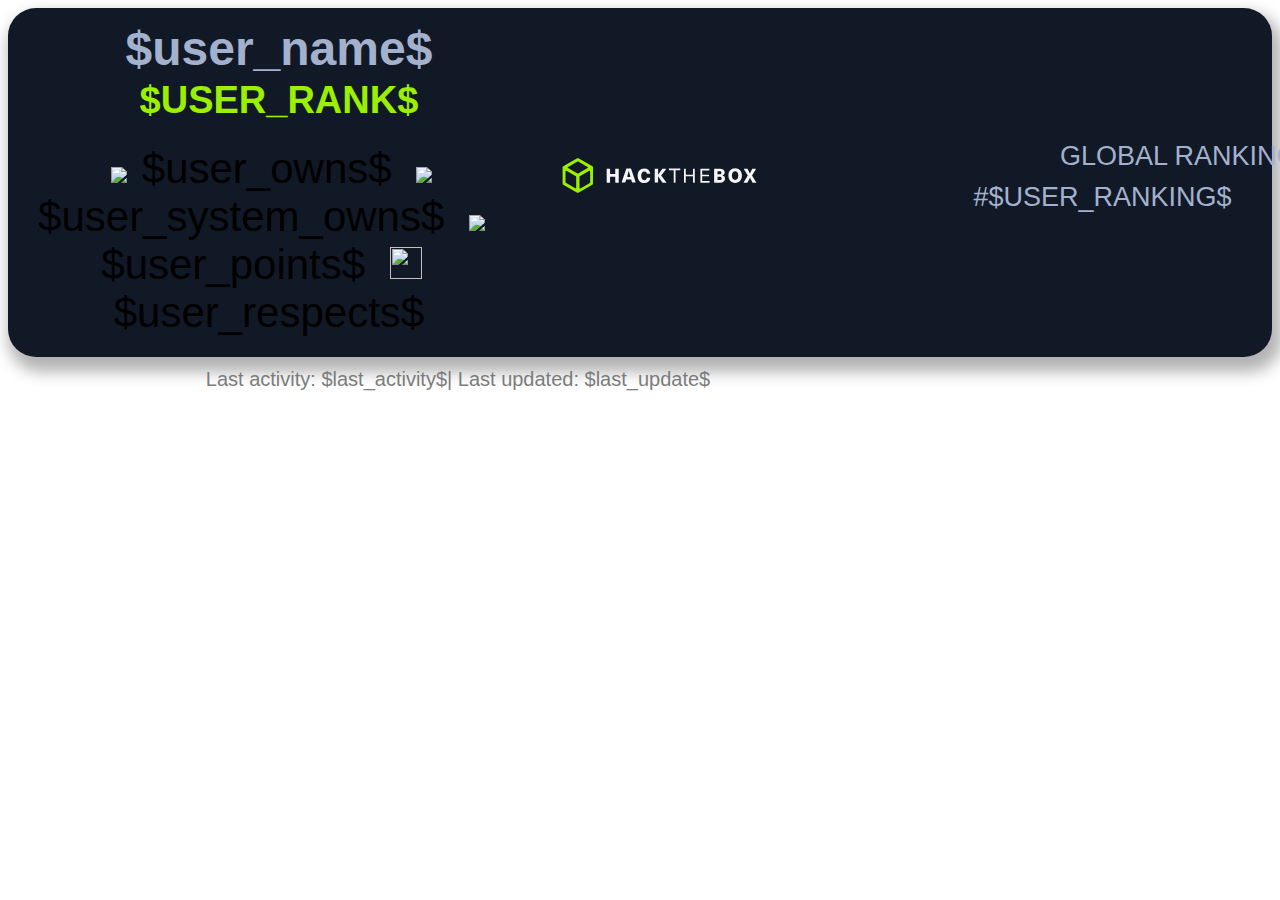
==== assets/templates/badge-default.html @ aa0ca1ed "Update Metrics" ====
<!DOCTYPE html>
<html lang="en">

<head>
    <meta charset="UTF-8">
    <meta name="viewport" content="width=device-width, initial-scale=1.0">
    <title>HTB Metrics</title>
    <link rel="stylesheet" href="assets/css/style.css">
    <!-- <script src="assets/js/userdata.js" defer></script> -->
</head>
<style>
    :root {
        font-family: neue-haas-unica, sans-serif !important;
        /* Colors */
        --red1: red;
        --red2: #f53d3d;
        --red3: rgba(255, 37, 72, 0.1);
        --blue1: #3498db;
        --blue2: #56C0E0;
        --blue-htb: #111927;
        --green1: #2ecc71;
        --green-htb: #9cef00;
        --green3: #9acc14;
        --orange1: #f7af3e;
        --grey1: #a4b1cd;
        --grey2: #353535;
        --grey3: rgb(124, 124, 124);
        --white1: #ffffff;
        --white2: #f5f5f5;
        --black1: #000000;
        --badge-min-width: 900px;
        --avatar-size: 200px; 

        --color-primary: var(--green-htb);
        --color-secondary: var(--grey1);
        --color-background: var(--blue-htb);
        --color-mute: var(--grey3);
        --color-htb-logo: var(--white2);
        
    }

    body {
        background-image: none;
    }


    .badge {
        min-width: var(--badge-min-width);
        min-height: 270px;
        padding: 20px;
        height: auto;
        background-color: var(--color-background);
        border-radius: 28px;
        text-align: center;
        gap: 0px;
        display: flex;
        flex-direction: center;
        justify-content: center;
        box-shadow: 5px 10px 15px 5px rgba(0, 0, 0, 0.3);
    }

    .header-container {
        display: flex;
        align-items: center;
        padding-top: 15px;
        padding-left: 15px;
    }

    .header-avatar {
        width: var(--avatar-size);
        /* 178 */
        height: auto;
        margin-right: 25px;
        border-radius: 50%;
        border: 5px dashed var(--color-primary);
        display: flex;
        justify-content: center;
        align-items: center;
        overflow: hidden;
        margin: 5px;
    }

    .header-avatar img {
        width: 100%;
        height: 100%;
        border-radius: 50%;
        /* Make the image circular */
    }

    .header-info {
        align-items: center;
        justify-content: center;
        padding-left: 50px;
        /* margin-bottom: 10px; */
    }

    .user_name {
        color: var(--color-secondary);
    }

    .user_rank {
        color: var(--color-primary);
        text-transform: uppercase;
        font-size: 38px;
        line-height: 90px;
    }

    .global_rank {
        text-transform: uppercase;
        font-size: 27px;
        margin-left: 160px;
    }

    .header-font {
        color: var(--color-text);
        font-size: 48px;
        font-weight: bold;
        padding-left: 20px;
        margin-top: 0px;
        margin-bottom: 0px;
        line-height: 12px;
        text-align: center;
    }

    .data-font {
        color: var(--color-text);
        font-size: 55px;
        line-height: 0px;
        padding-left: 35px;
    }

    .data-font p {
        line-height: 40px;
        margin: 0;
        padding: 0;
    }

    .footer-container {
        display: flex;
        font-size: 18px;
        line-height: 28px;
        padding-left: 3px;
        padding-top: 0px;
        margin-top: 0px;
        margin-bottom: 15px;
        padding: 0px;
        min-width: var(--badge-min-width);
        align-items: center;

    }

    .footer-container-out {
        display: flex;
        font-size: 18px;
        line-height: 28px;
        padding-left: 3px;
        padding-top: 20px;
        margin-top: 5px;
        margin-bottom: 3px;
        padding: 0px;
        width: var(--badge-min-width);
        align-items: center;
        justify-content: center;
    }

    .footer-font {
        font-size: 20px;
        line-height: 34px;
        color: var(--color-secondary);
        padding-left: 10px;
    }

    .footer-out {
        color: var(--color-mute);
        font-size: 20px;
        line-height: 34px;
        align-content: center;

    }

    .panel-classic {
        font-size: 42px;
        justify-content: center;
    }

    .panel-default {
        justify-content: center;
        display: flex;
        align-items: center;
    }

    .icon img {
        width: 35px;
        height: auto;
        margin-left: 20px;
        margin-right: 15px;
        margin-top: 0px;
    }

    .footer-link {
        color: var(--color-primary);
        font-size: 0.6em;
        text-decoration: none;
    }

    .footer-link:hover {
        color: var(--color-primary);
        font-size: 0.6em;
        text-decoration: underline;
    }

    .footer-link:visited {
        color: var(--color-primary);
    }

    .htb_logo {
        height: auto;
        width: var(--avatar-size);
        margin-top: 2px;
        margin-left: 25px;
        padding-bottom: 0px;
    }

    .display {
        visibility: visible;
    }

    .hidden {
        visibility: hidden;
    }
</style>

<div>

    <div class="badge">

        <div class="header-container">
            <div class="header-avatar" display>
                <img src="$user_avatar$" href=""
                    alt="Avatar">
            </div>

            <!-- <div class="header-avatar" display>
                <img class="user_avatar" alt="User Avatar">
            </div> -->

            <!-- HEADER -->
            <div class="header-info">

                <p class="header-font" display>
                    <span class="user_name">$user_name$</span>
                    <span class="user_rank">$user_rank$</span>
                </p>

                <span display class="userflag icon">
                    <img src="https://app.hackthebox.com/images/icons/ic-machines/ic-userflag.svg"><span
                        class="panel-classic">$user_owns$</span></span>
                </span>

                <span display class="rootflag icon">
                    <img src="https://app.hackthebox.com/images/icons/ic-machines/ic-rootflag.svg"><span
                        class="panel-classic"><span class="system_owns">$user_system_owns$</span></span>
                </span>

                <span display class="points icon">
                    <img src="https://app.hackthebox.com/images/icons/ic-other/ic-points.svg"><span
                        class="panel-classic"><span class="points">$user_points$</span></span>
                </span>

                <span display class="respect icon">
                    <img src="https://app.hackthebox.com/images/icons/ic-profile/ic-respect.svg"
                        style="height: 32px; width: 32px;"><span class="panel-classic"><span
                            class="respects">$user_respects$</span></span>
                </span>

            </div>

            <div class="header">
                <span display class="icon" hidden>
                    <img src="https://app.hackthebox.com/images/icons/ic-icons-kickass/ic-ranks-big2.svg">
                    <span class="panel-classic"><br><span class="global_rank">Global Ranking: #$user_ranking$</span></span>
                </span>

                <div class="panel-detailed" hidden>

                    <span display class="machines icon">
                        <img src="https://app.hackthebox.com/images/icons/ic-icons-kickass/ic-machines-big.svg"><span
                            class="panel-classic"><span class="user_os_0_owned_machines"></span></span>
                    </span>

                    <span display class="fortress icon">
                        <img src="https://app.hackthebox.com/images/icons/ic-icons-kickass/ic-fortress-big.svg"><span
                            class="panel-classic"><span class="user_fortresses_0_completion_percentage"></span></span>
                    </span>

                    <span display class="endgame icon">
                        <img src="https://app.hackthebox.com/images/icons/ic-icons-kickass/ic-endgame-big.svg"><span
                            class="panel-classic"><span class="user_endgames_0_completion_percentage"></span></span>
                    </span>

                    <span display class="challenges icon">
                        <img src="https://app.hackthebox.com/images/icons/ic-icons-kickass/ic-challenges-big.svg"><span
                            class="panel-classic"><span class="user_challenge_owns_solved"></span></span>
                    </span>

                    <span display class="userblood icon">
                        <img src="https://app.hackthebox.com/images/icons/ic-machines/ic-userblood.svg"><span
                            class="panel-classic"><span class="user_bloods"></span></span>
                    </span>

                    <span display class="rootblood icon">
                        <img src="https://app.hackthebox.com/images/icons/ic-machines/ic-rootblood.svg"><span
                            class="panel-classic"><span class="system_bloods"></span></span>
                    </span>

                </div>
            </div>

        </div>

        </p>

        <!-- STATS -->
        <div class="data-font" hidden>

            <p class="line" display>
            <p>Global Ranking: <span class="user_ranking"></span></p><br>
            <p>User Owns: <span class="user_owns"></span></p><br>
            <p>Systems Owns: <span class="system_owns"></span></p><br>
            <p>Global Ranking: <span class="ranking"></span></p><br>
            <p>Team Ranking: <span class="user_team_ranking"></span></p><br>
            <p>Team Best Rank: <span class="team_data_rank"></span></p><br>
            </p>

        </div>
        <div class="footer-container" display>
            <!-- <a href="https://www.hackthebox.com" class="footer-link">hackthebox.com</a> -->

            <!-- <img src="https://account.hackthebox.com/images/logos/logo-htb.svg" class="htb_logo"> -->
            <svg class="htb_logo" version="1.1" id="Layer_1" xmlns="http://www.w3.org/2000/svg" xmlns:xlink="http://www.w3.org/1999/xlink" x="0px" y="0px" viewBox="0 0 176.6 33" style="enable-background:new 0 0 176.6 33;" xml:space="preserve"><script xmlns="">
                try {
                  Object.defineProperty(navigator, "globalPrivacyControl", {
                    value: false,
                    configurable: false,
                    writable: false
                  });
                  document.currentScript.parentElement.removeChild(document.currentScript);
                } catch(e) {};
                  </script>
            <style type="text/css">
                .st0{fill: var(--color-primary);}
                .st1{fill:var(--color-htb-logo);;}
            </style>
            <path class="st0" d="M28.5,9.3C28.5,9.3,28.5,9.3,28.5,9.3c0-0.3-0.1-0.6-0.3-0.8c0,0,0,0,0,0c0,0,0,0-0.1-0.1c0,0-0.1,0-0.1-0.1  c0,0,0,0,0,0L15.5,1.2c0,0-0.1,0-0.1,0C15.3,1,15.1,1,14.9,1c-0.1,0-0.2,0-0.3,0.1c-0.1,0-0.1,0.1-0.2,0.1L2,8.3c0,0,0,0,0,0  c0,0,0,0,0,0c0,0,0,0,0,0C1.8,8.4,1.7,8.5,1.7,8.5c0,0,0,0,0,0C1.5,8.7,1.4,9,1.4,9.3c0,0,0,0,0,0c0,0,0,0,0,0v14.3  c0,0.4,0.2,0.8,0.6,1l12.4,7.1c0,0,0,0,0.1,0c0,0,0,0,0,0c0.1,0,0.1,0.1,0.2,0.1c0,0,0,0,0,0c0.1,0,0.2,0,0.2,0c0.1,0,0.2,0,0.2,0  c0,0,0,0,0,0c0.1,0,0.1,0,0.2-0.1c0,0,0,0,0,0c0,0,0,0,0.1,0l12.4-7.1c0.4-0.2,0.6-0.6,0.6-1L28.5,9.3C28.5,9.3,28.5,9.3,28.5,9.3z   M6.3,8.8L14.7,4c0.2-0.1,0.4-0.1,0.5,0l8.4,4.9C24,9,24,9.6,23.6,9.8l-8.4,4.9c-0.2,0.1-0.4,0.1-0.5,0L6.3,9.8  C5.9,9.6,5.9,9,6.3,8.8z M13.5,27.3c0,0.4-0.4,0.7-0.8,0.5l-8.4-4.9C4.1,22.8,4,22.6,4,22.5v-9.7c0-0.4,0.4-0.7,0.8-0.5l8.4,4.9  c0.2,0.1,0.3,0.3,0.3,0.5V27.3z M25.9,22.5c0,0.2-0.1,0.4-0.3,0.5l-8.4,4.9c-0.4,0.2-0.8-0.1-0.8-0.5v-9.7c0-0.2,0.1-0.4,0.3-0.5  l8.4-4.9c0.4-0.2,0.8,0.1,0.8,0.5V22.5z"/>
            <g>
                <path class="st1" d="M48.2,22.5v-4.6c0-0.2-0.1-0.3-0.3-0.3h-4c-0.2,0-0.3,0.1-0.3,0.3v4.6c0,0.2-0.1,0.3-0.3,0.3h-2.4   c-0.2,0-0.3-0.1-0.3-0.3V10.7c0-0.2,0.1-0.3,0.3-0.3h2.4c0.2,0,0.3,0.1,0.3,0.3v4.1c0,0.2,0.1,0.3,0.3,0.3h4c0.2,0,0.3-0.1,0.3-0.3   v-4.1c0-0.2,0.1-0.3,0.3-0.3H51c0.2,0,0.3,0.1,0.3,0.3v11.9c0,0.2-0.1,0.3-0.3,0.3h-2.4C48.4,22.8,48.2,22.7,48.2,22.5z"/>
                <path class="st1" d="M57.9,20.3l-0.7,2.2c0,0.1-0.2,0.2-0.3,0.2h-2.6c-0.2,0-0.3-0.2-0.3-0.4l4-11.9c0-0.1,0.2-0.2,0.3-0.2H62   c0.1,0,0.2,0.1,0.3,0.2l4,11.9c0.1,0.2-0.1,0.4-0.3,0.4h-2.6c-0.1,0-0.2-0.1-0.3-0.2l-0.7-2.2c0-0.1-0.2-0.2-0.3-0.2H58   C58.1,20.2,58,20.3,57.9,20.3z M61.5,16.8c-0.5-1.5-0.9-3-1.3-4.5l0,0c-0.4,1.5-0.8,3-1.2,4.5l-0.1,0.5c-0.1,0.2,0.1,0.4,0.3,0.4   h2.2c0.2,0,0.3-0.2,0.3-0.4L61.5,16.8z"/>
                <path class="st1" d="M79.2,14.9h-2.6c-0.1,0-0.3-0.1-0.3-0.2c-0.2-1.2-1-1.9-2.3-1.9c-1.6,0-2.7,1.5-2.7,3.9c0,2.4,1,3.9,2.6,3.9   c1.2,0,2.1-0.7,2.3-2c0-0.1,0.1-0.2,0.3-0.2h2.6c0.2,0,0.3,0.2,0.3,0.3c-0.4,2.9-2.4,4.5-5.5,4.5c-3.6,0-5.8-2.5-5.8-6.5   s2.2-6.5,5.8-6.5c3.1,0,5.1,1.7,5.4,4.4C79.5,14.7,79.4,14.9,79.2,14.9z"/>
                <path class="st1" d="M93.4,22.8h-3.1c-0.1,0-0.2,0-0.2-0.1L86.3,17l0,0v5.4c0,0.2-0.1,0.3-0.3,0.3h-2.4c-0.2,0-0.3-0.1-0.3-0.3   V10.7c0-0.2,0.1-0.3,0.3-0.3H86c0.2,0,0.3,0.1,0.3,0.3v5.1l0,0l3.6-5.2c0.1-0.1,0.1-0.1,0.2-0.1H93c0.2,0,0.4,0.3,0.2,0.5l-4,5.2   c-0.1,0.1-0.1,0.2,0,0.4l4.4,5.9C93.7,22.5,93.6,22.8,93.4,22.8z"/>
                <path class="st1" d="M101.8,12.1v10.4c0,0.2-0.1,0.3-0.3,0.3h-1c-0.2,0-0.3-0.1-0.3-0.3V12.1c0-0.2-0.1-0.3-0.3-0.3h-3.7   c-0.2,0-0.3-0.1-0.3-0.3v-0.9c0-0.2,0.1-0.3,0.3-0.3h9.5c0.2,0,0.3,0.1,0.3,0.3v0.9c0,0.2-0.1,0.3-0.3,0.3H102   C101.9,11.8,101.8,11.9,101.8,12.1z"/>
                <path class="st1" d="M117.3,22.5v-5.2c0-0.2-0.1-0.3-0.3-0.3h-5.8c-0.2,0-0.3,0.1-0.3,0.3v5.2c0,0.2-0.1,0.3-0.3,0.3h-1   c-0.2,0-0.3-0.1-0.3-0.3V10.7c0-0.2,0.1-0.3,0.3-0.3h1c0.2,0,0.3,0.1,0.3,0.3v4.7c0,0.2,0.1,0.3,0.3,0.3h5.8c0.2,0,0.3-0.1,0.3-0.3   v-4.7c0-0.2,0.1-0.3,0.3-0.3h1c0.2,0,0.3,0.1,0.3,0.3v11.9c0,0.2-0.1,0.3-0.3,0.3h-1C117.4,22.8,117.3,22.7,117.3,22.5z"/>
                <path class="st1" d="M125.5,12.1v3.3c0,0.2,0.1,0.3,0.3,0.3h5.5c0.2,0,0.3,0.1,0.3,0.3v0.8c0,0.2-0.1,0.3-0.3,0.3h-5.5   c-0.2,0-0.3,0.1-0.3,0.3V21c0,0.2,0.1,0.3,0.3,0.3h6c0.2,0,0.3,0.1,0.3,0.3v0.9c0,0.2-0.1,0.3-0.3,0.3h-7.6c-0.2,0-0.3-0.1-0.3-0.3   V10.7c0-0.2,0.1-0.3,0.3-0.3h7.4c0.2,0,0.3,0.1,0.3,0.3v0.9c0,0.2-0.1,0.3-0.3,0.3h-5.8C125.7,11.8,125.5,11.9,125.5,12.1z"/>
                <path class="st1" d="M141,10.4c3.1,0,4.5,1.3,4.5,3.2c0,1.5-0.7,2.3-2.1,2.8l0,0c1.6,0.4,2.4,1.3,2.4,2.9c0,2.1-1.7,3.5-4.5,3.5   h-4.9c-0.2,0-0.3-0.1-0.3-0.3V10.7c0-0.2,0.1-0.3,0.3-0.3H141z M139.1,15.1c0,0.2,0.1,0.3,0.3,0.3h1.3c1.3,0,1.9-0.4,1.9-1.4   s-0.6-1.3-1.8-1.3h-1.4c-0.2,0-0.3,0.1-0.3,0.3V15.1z M139.1,20.2c0,0.2,0.1,0.3,0.3,0.3h1.4c1.4,0,2-0.4,2-1.4s-0.6-1.5-2-1.5   h-1.3c-0.2,0-0.3,0.1-0.3,0.3L139.1,20.2L139.1,20.2z"/>
                <path class="st1" d="M160.8,16.5c0,4-2.3,6.5-6,6.5s-6-2.5-6-6.5s2.3-6.5,6-6.5C158.4,10.1,160.8,12.6,160.8,16.5z M151.9,16.5   c0,2.4,1,3.9,2.9,3.9c1.8,0,2.8-1.4,2.8-3.9s-1-3.9-2.8-3.9C152.9,12.7,151.9,14.2,151.9,16.5z"/>
                <path class="st1" d="M173.4,22.8h-2.9c-0.1,0-0.2-0.1-0.3-0.2l-2.2-4.1l0,0l-2.2,4.1c-0.1,0.1-0.1,0.2-0.3,0.2h-2.9   c-0.2,0-0.4-0.2-0.2-0.4l3.5-5.8c0.1-0.1,0.1-0.2,0-0.3l-3.3-5.5c-0.1-0.2,0-0.4,0.2-0.4h2.8c0.1,0,0.2,0.1,0.3,0.2l2,4l0,0l2-4   c0-0.1,0.2-0.2,0.3-0.2h2.8c0.2,0,0.4,0.2,0.2,0.4l-3.3,5.5c-0.1,0.1-0.1,0.2,0,0.3l3.5,5.8C173.8,22.5,173.7,22.8,173.4,22.8z"/>
            </g>
            </svg>
            <div class="footer-font" display>
                <!-- <span>These metrics include private contributions</span><br> -->
                <!-- <span display class="icon" hidden>
                    <img src="https://app.hackthebox.com/images/icons/ic-icons-kickass/ic-ranks-big2.svg" style="width: auto; height: 30px;" class="global_rank">
                    <span class="panel-classic"><span class="global_rank">Global Ranking: #879</span></span>
                </span> -->
                <span display class="icon" display>
                    <span class="panel-classic"><span class="global_rank">Global Ranking: #$user_ranking$</span></span>
                </span>

            </div>
        </div>
    </div>
</div>
</body>
<div class="footer-container-out" display>
    <span class="footer-out" display>Last activity: $last_activity$</span> <span class="footer-out" display>| Last updated: $last_update$</span>
</div>

</html>
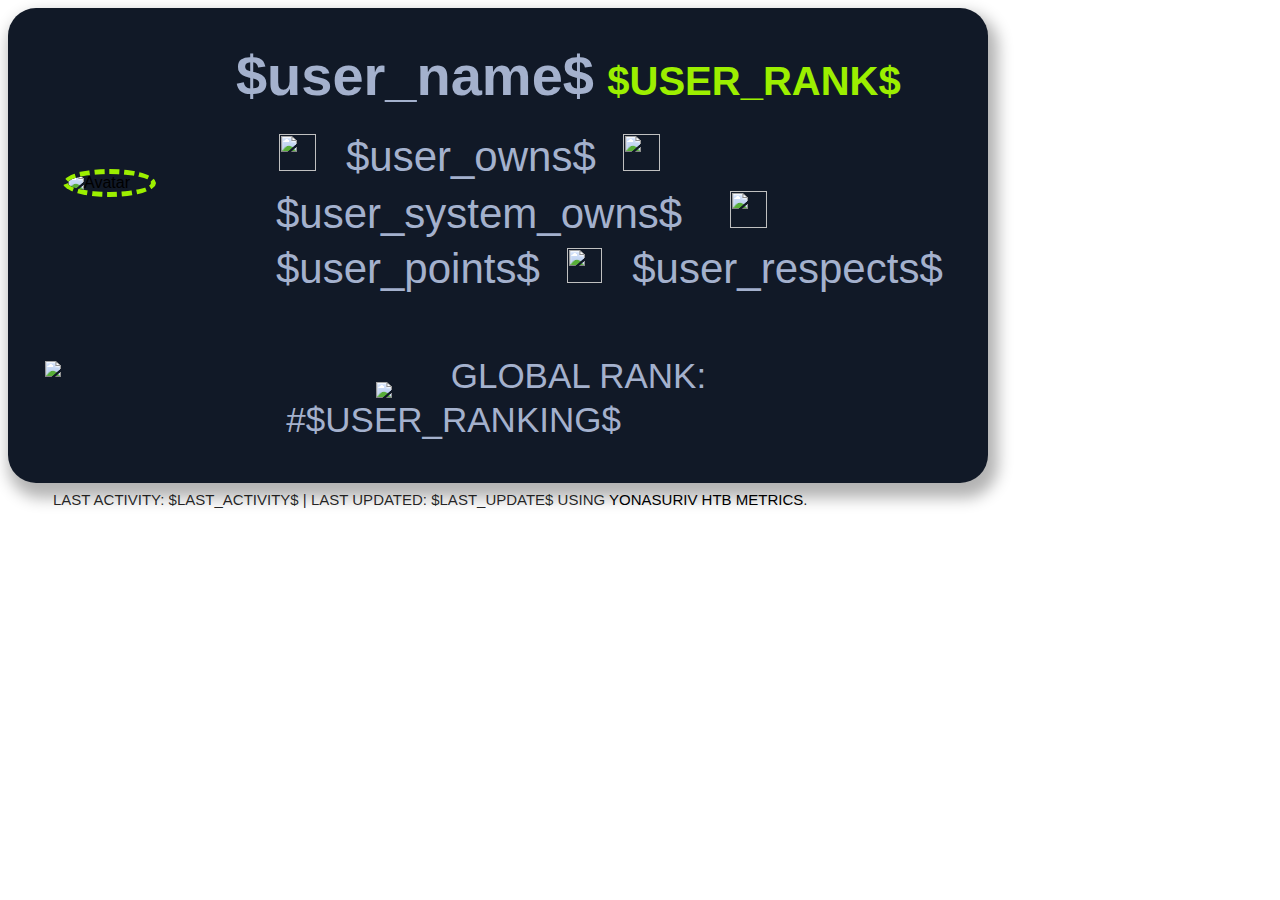
==== commit fde630a3: "Nightly Update" ====
--- a/assets/templates/badge-default.html
+++ b/assets/templates/badge-default.html
@@ -6,133 +6,130 @@
     <meta name="viewport" content="width=device-width, initial-scale=1.0">
     <title>HTB Metrics</title>
     <link rel="stylesheet" href="assets/css/style.css">
-    <!-- <script src="assets/js/userdata.js" defer></script> -->
 </head>
+
+<!-- STLY SETTINGS START -->
 <style>
     :root {
         font-family: neue-haas-unica, sans-serif !important;
-        /* Colors */
-        --red1: red;
         --red2: #f53d3d;
         --red3: rgba(255, 37, 72, 0.1);
-        --blue1: #3498db;
+        --htb-blue: #3498db;
         --blue2: #56C0E0;
-        --blue-htb: #111927;
         --green1: #2ecc71;
-        --green-htb: #9cef00;
+        --htb-green: #9cef00;
         --green3: #9acc14;
         --orange1: #f7af3e;
-        --grey1: #a4b1cd;
-        --grey2: #353535;
-        --grey3: rgb(124, 124, 124);
-        --white1: #ffffff;
-        --white2: #f5f5f5;
-        --black1: #000000;
-        --badge-min-width: 900px;
-        --avatar-size: 200px; 
-
-        --color-primary: var(--green-htb);
-        --color-secondary: var(--grey1);
-        --color-background: var(--blue-htb);
-        --color-mute: var(--grey3);
-        --color-htb-logo: var(--white2);
-        
+        --htb-grey: #a4b1cd;
+        --white: #ffffff;
+        --black: #000000;
+        --htb-blue: #111927;
+        background-color: transparent;
+    }
+
+    html {
+        background-color: transparent;
     }
 
     body {
         background-image: none;
     }
 
-
     .badge {
-        min-width: var(--badge-min-width);
-        min-height: 270px;
-        padding: 20px;
+        padding: 15px;
+        width: 950px;
+        min-width: 800px;
         height: auto;
-        background-color: var(--color-background);
+        background-color: var(--htb-blue);
         border-radius: 28px;
-        text-align: center;
-        gap: 0px;
+        text-align: left;
+        gap: 30px;
         display: flex;
-        flex-direction: center;
-        justify-content: center;
+        flex-direction: column;
+        justify-content: flex-start;
         box-shadow: 5px 10px 15px 5px rgba(0, 0, 0, 0.3);
     }
 
     .header-container {
         display: flex;
         align-items: center;
-        padding-top: 15px;
-        padding-left: 15px;
+        /* padding-top: 15px;
+        padding-left: 25px; */
+        padding: 15px;
     }
 
     .header-avatar {
-        width: var(--avatar-size);
-        /* 178 */
+        width: 178px;
         height: auto;
-        margin-right: 25px;
         border-radius: 50%;
-        border: 5px dashed var(--color-primary);
+        border: 5px dashed var(--htb-green);
+        margin-top: 2%;
+        margin-left: 25px;
         display: flex;
         justify-content: center;
         align-items: center;
         overflow: hidden;
-        margin: 5px;
     }
 
     .header-avatar img {
         width: 100%;
         height: 100%;
         border-radius: 50%;
-        /* Make the image circular */
     }
 
     .header-info {
+        display: inline;
         align-items: center;
-        justify-content: center;
-        padding-left: 50px;
-        /* margin-bottom: 10px; */
-    }
-
-    .user_name {
-        color: var(--color-secondary);
-    }
-
-    .user_rank {
-        color: var(--color-primary);
-        text-transform: uppercase;
-        font-size: 38px;
-        line-height: 90px;
-    }
-
-    .global_rank {
-        text-transform: uppercase;
-        font-size: 27px;
-        margin-left: 160px;
-    }
-
-    .header-font {
-        color: var(--color-text);
+    }
+
+    .h1 {
+        color: var(--white);
         font-size: 48px;
         font-weight: bold;
-        padding-left: 20px;
-        margin-top: 0px;
-        margin-bottom: 0px;
-        line-height: 12px;
-        text-align: center;
+        padding-left: 60px;
+        margin-top: 5px;
+        margin-bottom: 10px;
+        /* line-height: 10px; */
+        text-align: left;
     }
 
     .data-font {
-        color: var(--color-text);
-        font-size: 55px;
+        color: var(--white);
+        font-size: 30px;
         line-height: 0px;
-        padding-left: 35px;
+        padding-left: 45px;
     }
 
     .data-font p {
         line-height: 40px;
         margin: 0;
         padding: 0;
+    }
+
+    .panel-classic {
+        color: var(--htb-grey);
+        font-size: 42px;
+    }
+
+    .h2 {
+        padding-left: 100px;
+    }
+
+    .h3 {
+        padding-left: 55px;
+        display: none;
+    }
+
+    .h3 img {
+        width: 40px !important;
+    }
+
+    .icon img {
+        width: 37px;
+        height: 37px;
+        margin-left: 23px;
+        margin-right: 10px;
+        margin-top: 10px;
     }
 
     .footer-container {
@@ -140,85 +137,106 @@
         font-size: 18px;
         line-height: 28px;
         padding-left: 3px;
-        padding-top: 0px;
-        margin-top: 0px;
-        margin-bottom: 15px;
-        padding: 0px;
-        min-width: var(--badge-min-width);
-        align-items: center;
-
-    }
-
-    .footer-container-out {
-        display: flex;
-        font-size: 18px;
-        line-height: 28px;
-        padding-left: 3px;
-        padding-top: 20px;
-        margin-top: 5px;
+        padding-top: 9px;
+        margin-top: 3px;
         margin-bottom: 3px;
         padding: 0px;
-        width: var(--badge-min-width);
-        align-items: center;
-        justify-content: center;
+    }
+
+    .footer-outer {
+        font-size: 12px;
+        line-height: 34px;
+        padding-left: 45px;
+        line-height: 34px;
+        margin-bottom: 20px;
+        text-transform: uppercase;
     }
 
     .footer-font {
-        font-size: 20px;
+        font-size: 12px;
         line-height: 34px;
-        color: var(--color-secondary);
-        padding-left: 10px;
-    }
-
-    .footer-out {
-        color: var(--color-mute);
-        font-size: 20px;
+        color: var(--htb-grey);
+        padding-left: 45px;
         line-height: 34px;
-        align-content: center;
-
-    }
-
-    .panel-classic {
-        font-size: 42px;
-        justify-content: center;
-    }
-
-    .panel-default {
-        justify-content: center;
-        display: flex;
-        align-items: center;
-    }
-
-    .icon img {
-        width: 35px;
-        height: auto;
-        margin-left: 20px;
-        margin-right: 15px;
-        margin-top: 0px;
+        margin-bottom: 20px;
+        text-transform: uppercase;
     }
 
     .footer-link {
-        color: var(--color-primary);
+        color: var(--green3);
         font-size: 0.6em;
         text-decoration: none;
     }
 
     .footer-link:hover {
-        color: var(--color-primary);
+        color: var(--green3);
         font-size: 0.6em;
         text-decoration: underline;
     }
 
     .footer-link:visited {
-        color: var(--color-primary);
+        color: var(--green3);
+    }
+
+    .metrics-info {
+        color: #000000da;
+        font-size: 15px !important;
+        padding-left: 0px;
+        text-transform: uppercase;
+        text-decoration: none;
     }
 
     .htb_logo {
+        width: 23%;
+        margin-left: 22px;
+    }
+
+    .user_name {
+        color: var(--htb-grey);
+        font-size: 56px;
+        padding-left: 20px;
+    }
+
+    .user_rank {
+        color: var(--htb-green);
+        font-size: 40px;
+        line-height: 52px;
+        text-transform: uppercase;
+    }
+
+    .user_owns {
+        margin-left: 20px;
+    }
+
+    .system_owns {
+        margin-left: 20px;
+    }
+
+    .points {
+        margin-left: 20px;
+    }
+
+    .respects {
+        margin-left: 20px;
+    }
+
+    .globalrank {
+        margin-left: 50px;
+    }
+
+    .globalrank img {
+        width: 40px !important;
         height: auto;
-        width: var(--avatar-size);
-        margin-top: 2px;
-        margin-left: 25px;
-        padding-bottom: 0px;
+        margin-left: 40px;
+        margin-top: -2em;
+        margin-bottom: -10px;
+    }
+
+    .ranking {
+        color: var(--htb-grey);
+        font-size: 35px;
+        text-transform: uppercase;
+        padding-left: 45px;
     }
 
     .display {
@@ -229,159 +247,144 @@
         visibility: hidden;
     }
 </style>
-
-<div>
-
+<!-- STYLE SETTINGS END -->
+
+<body>
+
+    <!-- BODY-BADGE START -->
     <div class="badge">
 
+        <!-- HEADER-CONTAINER START -->
         <div class="header-container">
             <div class="header-avatar" display>
                 <img src="$user_avatar$" href=""
                     alt="Avatar">
             </div>
 
-            <!-- <div class="header-avatar" display>
-                <img class="user_avatar" alt="User Avatar">
-            </div> -->
-
-            <!-- HEADER -->
+            <!-- HEADER-INFO START -->
             <div class="header-info">
 
-                <p class="header-font" display>
+                <!-- H1 START -->
+                <p class="h1 line" display>
                     <span class="user_name">$user_name$</span>
                     <span class="user_rank">$user_rank$</span>
                 </p>
-
-                <span display class="userflag icon">
-                    <img src="https://app.hackthebox.com/images/icons/ic-machines/ic-userflag.svg"><span
-                        class="panel-classic">$user_owns$</span></span>
-                </span>
-
-                <span display class="rootflag icon">
-                    <img src="https://app.hackthebox.com/images/icons/ic-machines/ic-rootflag.svg"><span
-                        class="panel-classic"><span class="system_owns">$user_system_owns$</span></span>
-                </span>
-
-                <span display class="points icon">
-                    <img src="https://app.hackthebox.com/images/icons/ic-other/ic-points.svg"><span
-                        class="panel-classic"><span class="points">$user_points$</span></span>
-                </span>
-
-                <span display class="respect icon">
-                    <img src="https://app.hackthebox.com/images/icons/ic-profile/ic-respect.svg"
-                        style="height: 32px; width: 32px;"><span class="panel-classic"><span
-                            class="respects">$user_respects$</span></span>
-                </span>
-
-            </div>
-
-            <div class="header">
-                <span display class="icon" hidden>
-                    <img src="https://app.hackthebox.com/images/icons/ic-icons-kickass/ic-ranks-big2.svg">
-                    <span class="panel-classic"><br><span class="global_rank">Global Ranking: #$user_ranking$</span></span>
-                </span>
-
-                <div class="panel-detailed" hidden>
+                <!-- H1 START -->
+
+                <!-- H2 START -->
+                <div class="h2" display>
+                    <p class="line" display>
+
+                        <span display class="userflag icon">
+                            <img src="https://app.hackthebox.com/images/icons/ic-machines/ic-userflag.svg"><span
+                                class="panel-classic"><span class="user_owns">$user_owns$</span></span>
+                        </span>
+
+                        <span display class="rootflag icon">
+                            <img src="https://app.hackthebox.com/images/icons/ic-machines/ic-rootflag.svg"><span
+                                class="panel-classic"><span class="system_owns">$user_system_owns$</span></span>
+                        </span>
+
+                        <span display class="points icon">
+                            <img src="https://app.hackthebox.com/images/icons/ic-other/ic-points.svg"><span
+                                class="panel-classic"><span class="points">$user_points$</span></span>
+                        </span>
+
+                        <span display class="respect icon">
+                            <img src="https://app.hackthebox.com/images/icons/ic-profile/ic-respect.svg"
+                                style="height: 35px; width: 35px;"><span class="panel-classic"><span
+                                    class="respects">$user_respects$</span></span>
+                        </span>
+                    </p>
+
+                </div>
+                <!-- H2 END -->
+
+                <!-- H3 START -- DISABLED -->
+                <div class="h3 line" display>
 
                     <span display class="machines icon">
                         <img src="https://app.hackthebox.com/images/icons/ic-icons-kickass/ic-machines-big.svg"><span
-                            class="panel-classic"><span class="user_os_0_owned_machines"></span></span>
+                            class="panel-classic"><span class="user_os_0_owned_machines">2</span></span>
                     </span>
 
                     <span display class="fortress icon">
                         <img src="https://app.hackthebox.com/images/icons/ic-icons-kickass/ic-fortress-big.svg"><span
-                            class="panel-classic"><span class="user_fortresses_0_completion_percentage"></span></span>
+                            class="panel-classic"><span class="user_fortresses_0_completion_percentage">2</span></span>
                     </span>
 
                     <span display class="endgame icon">
                         <img src="https://app.hackthebox.com/images/icons/ic-icons-kickass/ic-endgame-big.svg"><span
-                            class="panel-classic"><span class="user_endgames_0_completion_percentage"></span></span>
+                            class="panel-classic"><span class="user_endgames_0_completion_percentage">2</span></span>
                     </span>
 
                     <span display class="challenges icon">
                         <img src="https://app.hackthebox.com/images/icons/ic-icons-kickass/ic-challenges-big.svg"><span
-                            class="panel-classic"><span class="user_challenge_owns_solved"></span></span>
+                            class="panel-classic"><span class="user_challenge_owns_solved">2</span></span>
                     </span>
 
                     <span display class="userblood icon">
                         <img src="https://app.hackthebox.com/images/icons/ic-machines/ic-userblood.svg"><span
-                            class="panel-classic"><span class="user_bloods"></span></span>
+                            class="panel-classic"><span class="user_bloods">2</span></span>
                     </span>
 
                     <span display class="rootblood icon">
                         <img src="https://app.hackthebox.com/images/icons/ic-machines/ic-rootblood.svg"><span
-                            class="panel-classic"><span class="system_bloods"></span></span>
+                            class="panel-classic"><span class="system_bloods">2</span></span>
                     </span>
 
                 </div>
+                <!-- H3 END -->
             </div>
-
+            <!-- HEADER-INFO END -->
         </div>
-
-        </p>
-
-        <!-- STATS -->
-        <div class="data-font" hidden>
-
-            <p class="line" display>
-            <p>Global Ranking: <span class="user_ranking"></span></p><br>
-            <p>User Owns: <span class="user_owns"></span></p><br>
-            <p>Systems Owns: <span class="system_owns"></span></p><br>
-            <p>Global Ranking: <span class="ranking"></span></p><br>
-            <p>Team Ranking: <span class="user_team_ranking"></span></p><br>
-            <p>Team Best Rank: <span class="team_data_rank"></span></p><br>
-            </p>
+        <!-- HEADER-CONTAINER END -->
+
+        <!-- FOOTER-CONTAINER START -->
+        <div class="footer-container" display>
+
+            <span display class="htb_logo">
+                <img src="https://account.hackthebox.com/images/logos/logo-htb.svg">
+            </span>
+
+            <!-- DATA-FONT START -- DISABLED -->
+            <div class="data-font" hidden>
+
+                <p class="line" display>
+                <p>Global Ranking: <span class="user_ranking"></span></p><br>
+                <p>User Owns: <span class="user_owns"></span></p><br>
+                <p>Systems Owns: <span class="system_owns"></span></p><br>
+                <p>Global Ranking: <span class="ranking"></span></p><br>
+                <p>Team Ranking: <span class="user_team_ranking"></span></p><br>
+                <p>Team Best Rank: <span class="team_data_rank"></span></p><br>
+                </p>
+            </div>
+            <!-- DATA-FONT END-->
+
+            <div class="footer-font" display>
+                <span display class="globalrank icon">
+                    <img src="https://app.hackthebox.com/images/icons/ic-icons-kickass/ic-ranks-big2.svg">
+                    <span class="panel-classic"><span class="ranking">Global Rank: #$user_ranking$</span></span>
+                </span>
+            </div>
 
         </div>
-        <div class="footer-container" display>
-            <!-- <a href="https://www.hackthebox.com" class="footer-link">hackthebox.com</a> -->
-
-            <!-- <img src="https://account.hackthebox.com/images/logos/logo-htb.svg" class="htb_logo"> -->
-            <svg class="htb_logo" version="1.1" id="Layer_1" xmlns="http://www.w3.org/2000/svg" xmlns:xlink="http://www.w3.org/1999/xlink" x="0px" y="0px" viewBox="0 0 176.6 33" style="enable-background:new 0 0 176.6 33;" xml:space="preserve"><script xmlns="">
-                try {
-                  Object.defineProperty(navigator, "globalPrivacyControl", {
-                    value: false,
-                    configurable: false,
-                    writable: false
-                  });
-                  document.currentScript.parentElement.removeChild(document.currentScript);
-                } catch(e) {};
-                  </script>
-            <style type="text/css">
-                .st0{fill: var(--color-primary);}
-                .st1{fill:var(--color-htb-logo);;}
-            </style>
-            <path class="st0" d="M28.5,9.3C28.5,9.3,28.5,9.3,28.5,9.3c0-0.3-0.1-0.6-0.3-0.8c0,0,0,0,0,0c0,0,0,0-0.1-0.1c0,0-0.1,0-0.1-0.1  c0,0,0,0,0,0L15.5,1.2c0,0-0.1,0-0.1,0C15.3,1,15.1,1,14.9,1c-0.1,0-0.2,0-0.3,0.1c-0.1,0-0.1,0.1-0.2,0.1L2,8.3c0,0,0,0,0,0  c0,0,0,0,0,0c0,0,0,0,0,0C1.8,8.4,1.7,8.5,1.7,8.5c0,0,0,0,0,0C1.5,8.7,1.4,9,1.4,9.3c0,0,0,0,0,0c0,0,0,0,0,0v14.3  c0,0.4,0.2,0.8,0.6,1l12.4,7.1c0,0,0,0,0.1,0c0,0,0,0,0,0c0.1,0,0.1,0.1,0.2,0.1c0,0,0,0,0,0c0.1,0,0.2,0,0.2,0c0.1,0,0.2,0,0.2,0  c0,0,0,0,0,0c0.1,0,0.1,0,0.2-0.1c0,0,0,0,0,0c0,0,0,0,0.1,0l12.4-7.1c0.4-0.2,0.6-0.6,0.6-1L28.5,9.3C28.5,9.3,28.5,9.3,28.5,9.3z   M6.3,8.8L14.7,4c0.2-0.1,0.4-0.1,0.5,0l8.4,4.9C24,9,24,9.6,23.6,9.8l-8.4,4.9c-0.2,0.1-0.4,0.1-0.5,0L6.3,9.8  C5.9,9.6,5.9,9,6.3,8.8z M13.5,27.3c0,0.4-0.4,0.7-0.8,0.5l-8.4-4.9C4.1,22.8,4,22.6,4,22.5v-9.7c0-0.4,0.4-0.7,0.8-0.5l8.4,4.9  c0.2,0.1,0.3,0.3,0.3,0.5V27.3z M25.9,22.5c0,0.2-0.1,0.4-0.3,0.5l-8.4,4.9c-0.4,0.2-0.8-0.1-0.8-0.5v-9.7c0-0.2,0.1-0.4,0.3-0.5  l8.4-4.9c0.4-0.2,0.8,0.1,0.8,0.5V22.5z"/>
-            <g>
-                <path class="st1" d="M48.2,22.5v-4.6c0-0.2-0.1-0.3-0.3-0.3h-4c-0.2,0-0.3,0.1-0.3,0.3v4.6c0,0.2-0.1,0.3-0.3,0.3h-2.4   c-0.2,0-0.3-0.1-0.3-0.3V10.7c0-0.2,0.1-0.3,0.3-0.3h2.4c0.2,0,0.3,0.1,0.3,0.3v4.1c0,0.2,0.1,0.3,0.3,0.3h4c0.2,0,0.3-0.1,0.3-0.3   v-4.1c0-0.2,0.1-0.3,0.3-0.3H51c0.2,0,0.3,0.1,0.3,0.3v11.9c0,0.2-0.1,0.3-0.3,0.3h-2.4C48.4,22.8,48.2,22.7,48.2,22.5z"/>
-                <path class="st1" d="M57.9,20.3l-0.7,2.2c0,0.1-0.2,0.2-0.3,0.2h-2.6c-0.2,0-0.3-0.2-0.3-0.4l4-11.9c0-0.1,0.2-0.2,0.3-0.2H62   c0.1,0,0.2,0.1,0.3,0.2l4,11.9c0.1,0.2-0.1,0.4-0.3,0.4h-2.6c-0.1,0-0.2-0.1-0.3-0.2l-0.7-2.2c0-0.1-0.2-0.2-0.3-0.2H58   C58.1,20.2,58,20.3,57.9,20.3z M61.5,16.8c-0.5-1.5-0.9-3-1.3-4.5l0,0c-0.4,1.5-0.8,3-1.2,4.5l-0.1,0.5c-0.1,0.2,0.1,0.4,0.3,0.4   h2.2c0.2,0,0.3-0.2,0.3-0.4L61.5,16.8z"/>
-                <path class="st1" d="M79.2,14.9h-2.6c-0.1,0-0.3-0.1-0.3-0.2c-0.2-1.2-1-1.9-2.3-1.9c-1.6,0-2.7,1.5-2.7,3.9c0,2.4,1,3.9,2.6,3.9   c1.2,0,2.1-0.7,2.3-2c0-0.1,0.1-0.2,0.3-0.2h2.6c0.2,0,0.3,0.2,0.3,0.3c-0.4,2.9-2.4,4.5-5.5,4.5c-3.6,0-5.8-2.5-5.8-6.5   s2.2-6.5,5.8-6.5c3.1,0,5.1,1.7,5.4,4.4C79.5,14.7,79.4,14.9,79.2,14.9z"/>
-                <path class="st1" d="M93.4,22.8h-3.1c-0.1,0-0.2,0-0.2-0.1L86.3,17l0,0v5.4c0,0.2-0.1,0.3-0.3,0.3h-2.4c-0.2,0-0.3-0.1-0.3-0.3   V10.7c0-0.2,0.1-0.3,0.3-0.3H86c0.2,0,0.3,0.1,0.3,0.3v5.1l0,0l3.6-5.2c0.1-0.1,0.1-0.1,0.2-0.1H93c0.2,0,0.4,0.3,0.2,0.5l-4,5.2   c-0.1,0.1-0.1,0.2,0,0.4l4.4,5.9C93.7,22.5,93.6,22.8,93.4,22.8z"/>
-                <path class="st1" d="M101.8,12.1v10.4c0,0.2-0.1,0.3-0.3,0.3h-1c-0.2,0-0.3-0.1-0.3-0.3V12.1c0-0.2-0.1-0.3-0.3-0.3h-3.7   c-0.2,0-0.3-0.1-0.3-0.3v-0.9c0-0.2,0.1-0.3,0.3-0.3h9.5c0.2,0,0.3,0.1,0.3,0.3v0.9c0,0.2-0.1,0.3-0.3,0.3H102   C101.9,11.8,101.8,11.9,101.8,12.1z"/>
-                <path class="st1" d="M117.3,22.5v-5.2c0-0.2-0.1-0.3-0.3-0.3h-5.8c-0.2,0-0.3,0.1-0.3,0.3v5.2c0,0.2-0.1,0.3-0.3,0.3h-1   c-0.2,0-0.3-0.1-0.3-0.3V10.7c0-0.2,0.1-0.3,0.3-0.3h1c0.2,0,0.3,0.1,0.3,0.3v4.7c0,0.2,0.1,0.3,0.3,0.3h5.8c0.2,0,0.3-0.1,0.3-0.3   v-4.7c0-0.2,0.1-0.3,0.3-0.3h1c0.2,0,0.3,0.1,0.3,0.3v11.9c0,0.2-0.1,0.3-0.3,0.3h-1C117.4,22.8,117.3,22.7,117.3,22.5z"/>
-                <path class="st1" d="M125.5,12.1v3.3c0,0.2,0.1,0.3,0.3,0.3h5.5c0.2,0,0.3,0.1,0.3,0.3v0.8c0,0.2-0.1,0.3-0.3,0.3h-5.5   c-0.2,0-0.3,0.1-0.3,0.3V21c0,0.2,0.1,0.3,0.3,0.3h6c0.2,0,0.3,0.1,0.3,0.3v0.9c0,0.2-0.1,0.3-0.3,0.3h-7.6c-0.2,0-0.3-0.1-0.3-0.3   V10.7c0-0.2,0.1-0.3,0.3-0.3h7.4c0.2,0,0.3,0.1,0.3,0.3v0.9c0,0.2-0.1,0.3-0.3,0.3h-5.8C125.7,11.8,125.5,11.9,125.5,12.1z"/>
-                <path class="st1" d="M141,10.4c3.1,0,4.5,1.3,4.5,3.2c0,1.5-0.7,2.3-2.1,2.8l0,0c1.6,0.4,2.4,1.3,2.4,2.9c0,2.1-1.7,3.5-4.5,3.5   h-4.9c-0.2,0-0.3-0.1-0.3-0.3V10.7c0-0.2,0.1-0.3,0.3-0.3H141z M139.1,15.1c0,0.2,0.1,0.3,0.3,0.3h1.3c1.3,0,1.9-0.4,1.9-1.4   s-0.6-1.3-1.8-1.3h-1.4c-0.2,0-0.3,0.1-0.3,0.3V15.1z M139.1,20.2c0,0.2,0.1,0.3,0.3,0.3h1.4c1.4,0,2-0.4,2-1.4s-0.6-1.5-2-1.5   h-1.3c-0.2,0-0.3,0.1-0.3,0.3L139.1,20.2L139.1,20.2z"/>
-                <path class="st1" d="M160.8,16.5c0,4-2.3,6.5-6,6.5s-6-2.5-6-6.5s2.3-6.5,6-6.5C158.4,10.1,160.8,12.6,160.8,16.5z M151.9,16.5   c0,2.4,1,3.9,2.9,3.9c1.8,0,2.8-1.4,2.8-3.9s-1-3.9-2.8-3.9C152.9,12.7,151.9,14.2,151.9,16.5z"/>
-                <path class="st1" d="M173.4,22.8h-2.9c-0.1,0-0.2-0.1-0.3-0.2l-2.2-4.1l0,0l-2.2,4.1c-0.1,0.1-0.1,0.2-0.3,0.2h-2.9   c-0.2,0-0.4-0.2-0.2-0.4l3.5-5.8c0.1-0.1,0.1-0.2,0-0.3l-3.3-5.5c-0.1-0.2,0-0.4,0.2-0.4h2.8c0.1,0,0.2,0.1,0.3,0.2l2,4l0,0l2-4   c0-0.1,0.2-0.2,0.3-0.2h2.8c0.2,0,0.4,0.2,0.2,0.4l-3.3,5.5c-0.1,0.1-0.1,0.2,0,0.3l3.5,5.8C173.8,22.5,173.7,22.8,173.4,22.8z"/>
-            </g>
-            </svg>
-            <div class="footer-font" display>
-                <!-- <span>These metrics include private contributions</span><br> -->
-                <!-- <span display class="icon" hidden>
-                    <img src="https://app.hackthebox.com/images/icons/ic-icons-kickass/ic-ranks-big2.svg" style="width: auto; height: 30px;" class="global_rank">
-                    <span class="panel-classic"><span class="global_rank">Global Ranking: #879</span></span>
-                </span> -->
-                <span display class="icon" display>
-                    <span class="panel-classic"><span class="global_rank">Global Ranking: #$user_ranking$</span></span>
-                </span>
-
-            </div>
-        </div>
+        <!-- FOOTER-CONTAINER END -->
     </div>
-</div>
+    <!-- BODY-BADGE START -->
+
+    <!-- FOOTER-OUTER START -->
+    <span display class="footer-outer">
+        <span class="metrics-info">
+            <a>Last activity: $last_activity$ | Last updated: $last_update$ using
+            <a style="text-decoration: none; color: var(--black)" href="https://github.com/yonasuriv">yonasuriv</a>
+            <a style="text-decoration: none; color: var(--black)" href="https://github.com/yonasuriv/">HTB Metrics</a>.
+    </span>
+    <!-- FOOTER OUTER END -->
+
+    <!-- Place the script here -->
+    <script src="assets/js/userdata.js"></script>
+
 </body>
-<div class="footer-container-out" display>
-    <span class="footer-out" display>Last activity: $last_activity$</span> <span class="footer-out" display>| Last updated: $last_update$</span>
-</div>
-
-</html>+
+</html>
